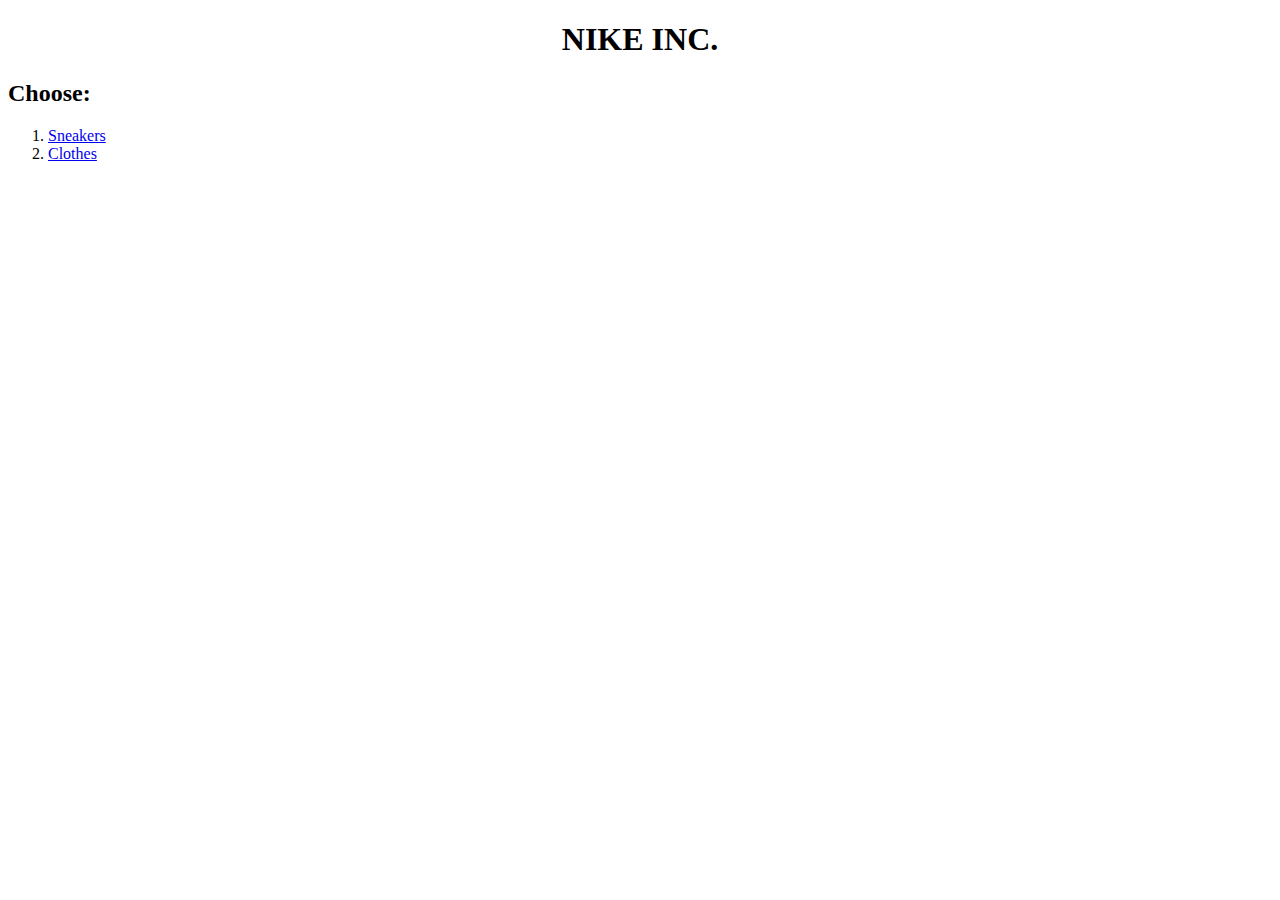
==== shop/products.html @ 3bbf7265 "first commit" ====
<!DOCTYPE html>
<html lang="en">
<head>
    <meta charset="UTF-8">
    <meta http-equiv="X-UA-Compatible" content="IE=edge">
    <meta name="viewport" content="width=device-width, initial-scale=1.0">
    <title>NIKE - PRODUCTS</title>
</head>
<body>
   <center> <h1>NIKE INC.</h1></center>
    <h2>Choose:</h2>
    <ol>
        <li>
            <a href="sneakers.html">Sneakers</a>
        </li>
        <li>
            <a href="clothes.html">Clothes</a>
        </li>
    </ol>
</body>
</html>
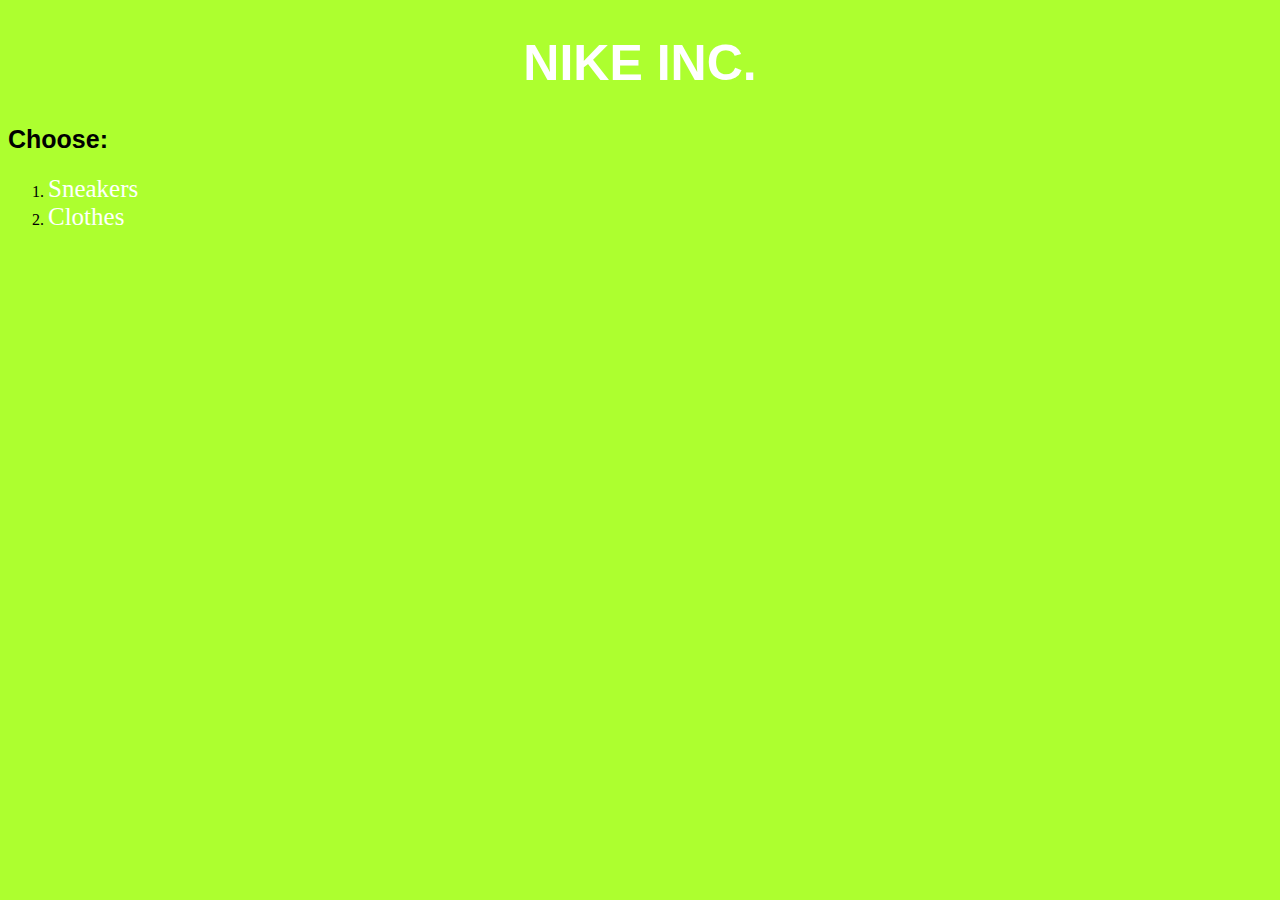
==== commit 2e38c664: "added css files" ====
--- a/shop/products.html
+++ b/shop/products.html
@@ -4,6 +4,10 @@
     <meta charset="UTF-8">
     <meta http-equiv="X-UA-Compatible" content="IE=edge">
     <meta name="viewport" content="width=device-width, initial-scale=1.0">
+
+    <link rel="stylesheet" href="products.css">
+
+
     <title>NIKE - PRODUCTS</title>
 </head>
 <body>
--- a/shop/products.css
+++ b/shop/products.css
@@ -0,0 +1,26 @@
+h1 {
+    color: white;
+    font-size: 50px;
+    font-family: Arial, Helvetica, sans-serif;
+    text-align: center;
+}
+
+h2 {
+    color: black;
+    font-family: sans-serif;
+    font-size: 25px;
+}
+
+body {
+    background: greenyellow;
+}
+
+a {
+    font-size: 25px;
+    color: white;
+    text-decoration: none;
+}
+
+a:hover {
+    color: black;
+}